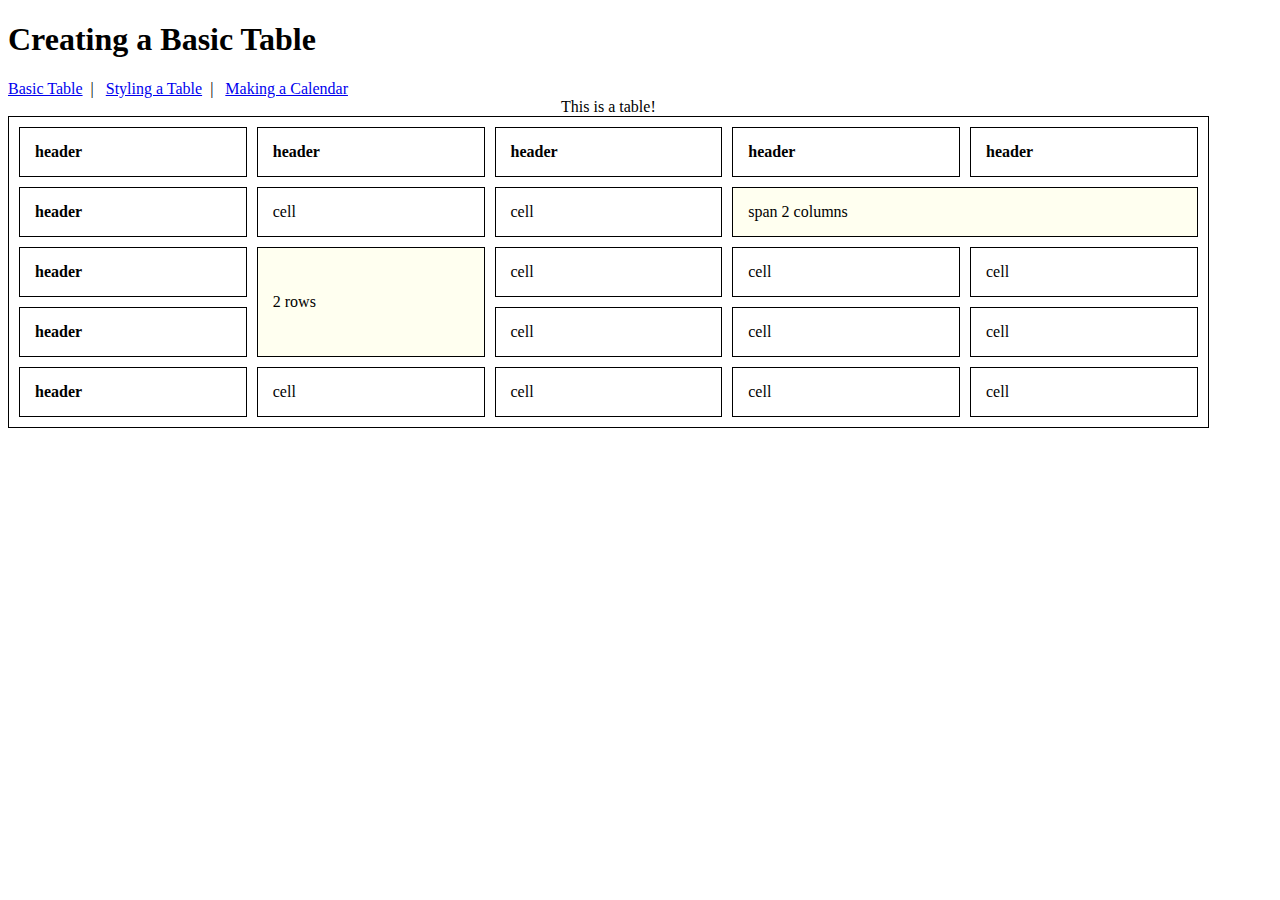
==== index.html @ 286671cb "Add files via upload" ====
<!DOCTYPE html>
<html>

<head>
    <title>Creating a Basic Table</title>
    <link rel="stylesheet" href="style.css">
    <style>
        table {
            width: 95%;
            border-spacing: 10px;
        }
        
        th {
            text-align: left;
        }
        
        table,
        td,
        th {
            border: 1px solid black;
        }
        
        td,
        th {
            padding: 15px;
        }
    </style>

</head>

<body>
    <div class="container">
        <header>
            <h1>
            Creating a Basic Table
            
            </h1>
            <nav>
                <a href="index.html">Basic Table</a>&nbsp;&nbsp;|&nbsp;&nbsp;
                <a href="table2.html">Styling a Table</a>&nbsp;&nbsp;|&nbsp;&nbsp;
                <a href="table3.html">Making a Calendar</a>
            </nav>
        </header>
        <main>
            <table>
                <caption>This is a table!</caption>
                <tr>
                    <th> header</th>
                    <th> header</th>
                    <th> header</th>
                    <th> header</th>
                    <th> header</th>
                </tr>
                <tr>
                    <th> header</th>
                    <td> cell</td>
                    <td> cell</td>
                    <td colspan="2" style="background:ivory;"> span 2 columns</td>
                </tr>
                <tr>
                    <th> header</th>
                    <td rowspan="2" style="background:ivory;"> 2 rows</td>
                    <td> cell</td>
                    <td> cell</td>
                    <td> cell</td>
                </tr>
                <tr>
                    <th> header</th>
                    <td> cell</td>
                    <td> cell</td>
                    <td> cell</td>

                </tr>
                <tr>
                    <th> header</th>
                    <td> cell</td>
                    <td> cell</td>
                    <td> cell</td>
                    <td> cell</td>
                </tr>



            </table>




        </main>



    </div>
    <!-- end container -->


</body>



</html>
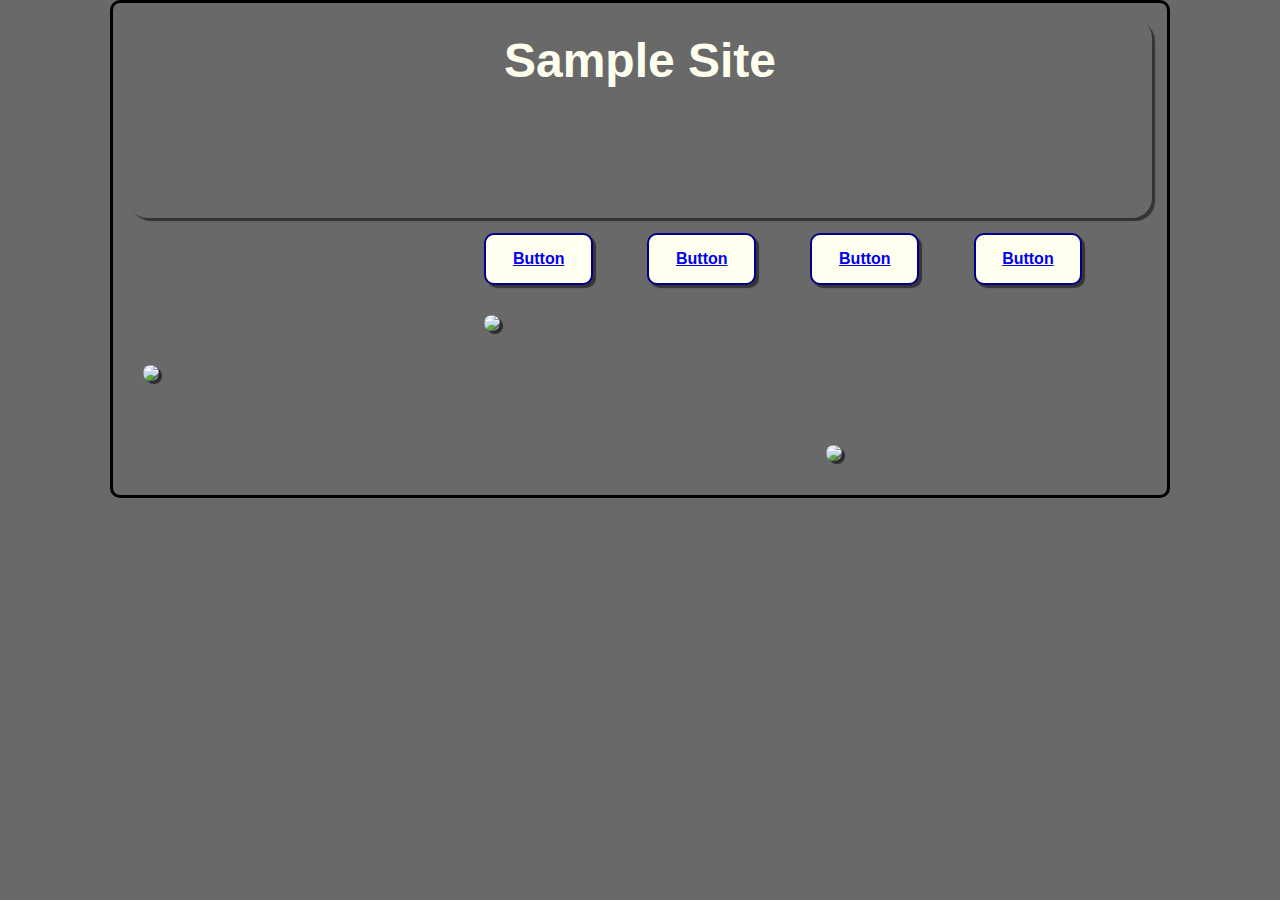
==== commit 32c1d02d: "Add files via upload" ====
--- a/index.html
+++ b/index.html
@@ -2,100 +2,53 @@
 <html>
 
 <head>
-    <title>Creating a Basic Table</title>
+    <title>Intro to responsive design</title>
     <link rel="stylesheet" href="style.css">
-    <style>
-        table {
-            width: 95%;
-            border-spacing: 10px;
-        }
-        
-        th {
-            text-align: left;
-        }
-        
-        table,
-        td,
-        th {
-            border: 1px solid black;
-        }
-        
-        td,
-        th {
-            padding: 15px;
-        }
-    </style>
-
+    <meta name="viewport" content="width=device-width, initial-scale=1.0, minimum-scale=1.0">
 </head>
 
 <body>
-    <div class="container">
-        <header>
-            <h1>
-            Creating a Basic Table
-            
-            </h1>
-            <nav>
-                <a href="index.html">Basic Table</a>&nbsp;&nbsp;|&nbsp;&nbsp;
-                <a href="table2.html">Styling a Table</a>&nbsp;&nbsp;|&nbsp;&nbsp;
-                <a href="table3.html">Making a Calendar</a>
-            </nav>
-        </header>
-        <main>
-            <table>
-                <caption>This is a table!</caption>
-                <tr>
-                    <th> header</th>
-                    <th> header</th>
-                    <th> header</th>
-                    <th> header</th>
-                    <th> header</th>
-                </tr>
-                <tr>
-                    <th> header</th>
-                    <td> cell</td>
-                    <td> cell</td>
-                    <td colspan="2" style="background:ivory;"> span 2 columns</td>
-                </tr>
-                <tr>
-                    <th> header</th>
-                    <td rowspan="2" style="background:ivory;"> 2 rows</td>
-                    <td> cell</td>
-                    <td> cell</td>
-                    <td> cell</td>
-                </tr>
-                <tr>
-                    <th> header</th>
-                    <td> cell</td>
-                    <td> cell</td>
-                    <td> cell</td>
+    <div id="container">
+        <div class="row">
+            <div class="col-12" id="masthead">
+                <h1>Sample Site</h1>
+            </div>
 
-                </tr>
-                <tr>
-                    <th> header</th>
-                    <td> cell</td>
-                    <td> cell</td>
-                    <td> cell</td>
-                    <td> cell</td>
-                </tr>
+        </div>
 
 
 
-            </table>
+        <div class="row">
+            <div class="col-4"></div>
+            <div class="col-8">
+                <div class="row">
+                    <!-- The contents of each row must add up to 12 -->
+                    <div class="col-2 button"><a href="#">Button</a></div>
+                    <div class="col-1">&nbsp;</div>
+                    <div class="col-2 button"><a href="#">Button</a></div>
+                    <div class="col-1">&nbsp;</div>
+                    <div class="col-2 button"><a href="#">Button</a></div>
+                    <div class="col-1">&nbsp;</div>
+                    <div class="col-2 button"><a href="#">Button</a></div>
+                    <div class="col-1">&nbsp;</div>
+                </div>
 
+            </div>
 
+        </div>
 
-
-        </main>
-
-
-
+        <div class="row">
+            <div class="col-4"></div>
+            <div class="col-4"><img src="images/rambo3.jpg" /></div>
+            <div class="col-4"></div>
+        </div>
+        <div class="row">
+            <div class="col-4"><img src="images/rambo5.jpg" /></div>
+            <div class="col-4"> </div>
+            <div class="col-4"><img src="images/rambo2.jpg" style="margin-top:5em;" /></div>
+        </div>
     </div>
-    <!-- end container -->
-
 
 </body>
 
-
-
 </html>--- a/style.css
+++ b/style.css
@@ -0,0 +1,130 @@
+@viewport {
+    width: device-width;
+}
+
+* {
+    box-sizing: border-box;
+    padding: 0;
+    margin: 0;
+}
+
+body {
+    font-family: arial, sans-serif;
+    background-color: dimgray;
+}
+
+#container {
+    max-width: 1060px;
+    margin: 0 auto;
+    border: 3px solid black;
+    border-radius: 10px;
+    padding: 15px;
+}
+
+
+/* for mobile */
+
+h1,
+h2 {
+    text-align: center;
+}
+
+[class*="col-"] {
+    width: 100%;
+    float: left;
+    padding: 15px;
+}
+
+@media only screen and (min-width:768px) {
+    /* For Desktop */
+    .col-1 {
+        width: 8.33%;
+    }
+    .col-2 {
+        width: 16.66%;
+    }
+    .col-3 {
+        width: 25%;
+    }
+    .col-4 {
+        width: 33.33%;
+    }
+    .col-5 {
+        width: 41.66%;
+    }
+    .col-6 {
+        width: 50%;
+    }
+    .col-7 {
+        width: 58.33%;
+    }
+    .col-8 {
+        width: 66.66%;
+    }
+    .col-9 {
+        width: 75%;
+    }
+    .col-10 {
+        width: 83.33%;
+    }
+    .col-11 {
+        width: 91.66%;
+    }
+    .col-12 {
+        width: 100%;
+    }
+}
+
+.row:after {
+    content: "";
+    clear: both;
+    display: block;
+}
+
+img {
+    max-width: 100%;
+    border-radius: 10px;
+    box-shadow: 3px 3px 1px 0px rgba(0, 0, 0, 0.6);
+    height: auto;
+}
+
+@media only screen and(orientation: landscape) {
+    body {
+        background-color: lightblue;
+    }
+}
+
+.button {
+    box-shadow: 3px 3px 1px 0px rgba(0, 0, 0, 0.5);
+    border: 2px solid darkblue;
+    border-radius: 10px;
+    background: ivory;
+    color: darkblue;
+    font-weight: bold;
+    text-align: center;
+}
+
+a .button {
+    text-decoration: none;
+}
+
+a .button:hover {
+    background: darkblue;
+    color: ivory;
+}
+
+a .button:visited {
+    background: lightgrey;
+    border: cadetblue;
+}
+
+#masthead {
+    background: url(images/rambo4.jpg);
+    background-size: cover;
+    background-repeat: no-repeat;
+    box-shadow: 3px 3px 1px 0px rgba(0, 0, 0, 0.5);
+    min-height: 200px;
+    border-radius: 20px;
+    color: ivory;
+    font-size: 1.5em;
+}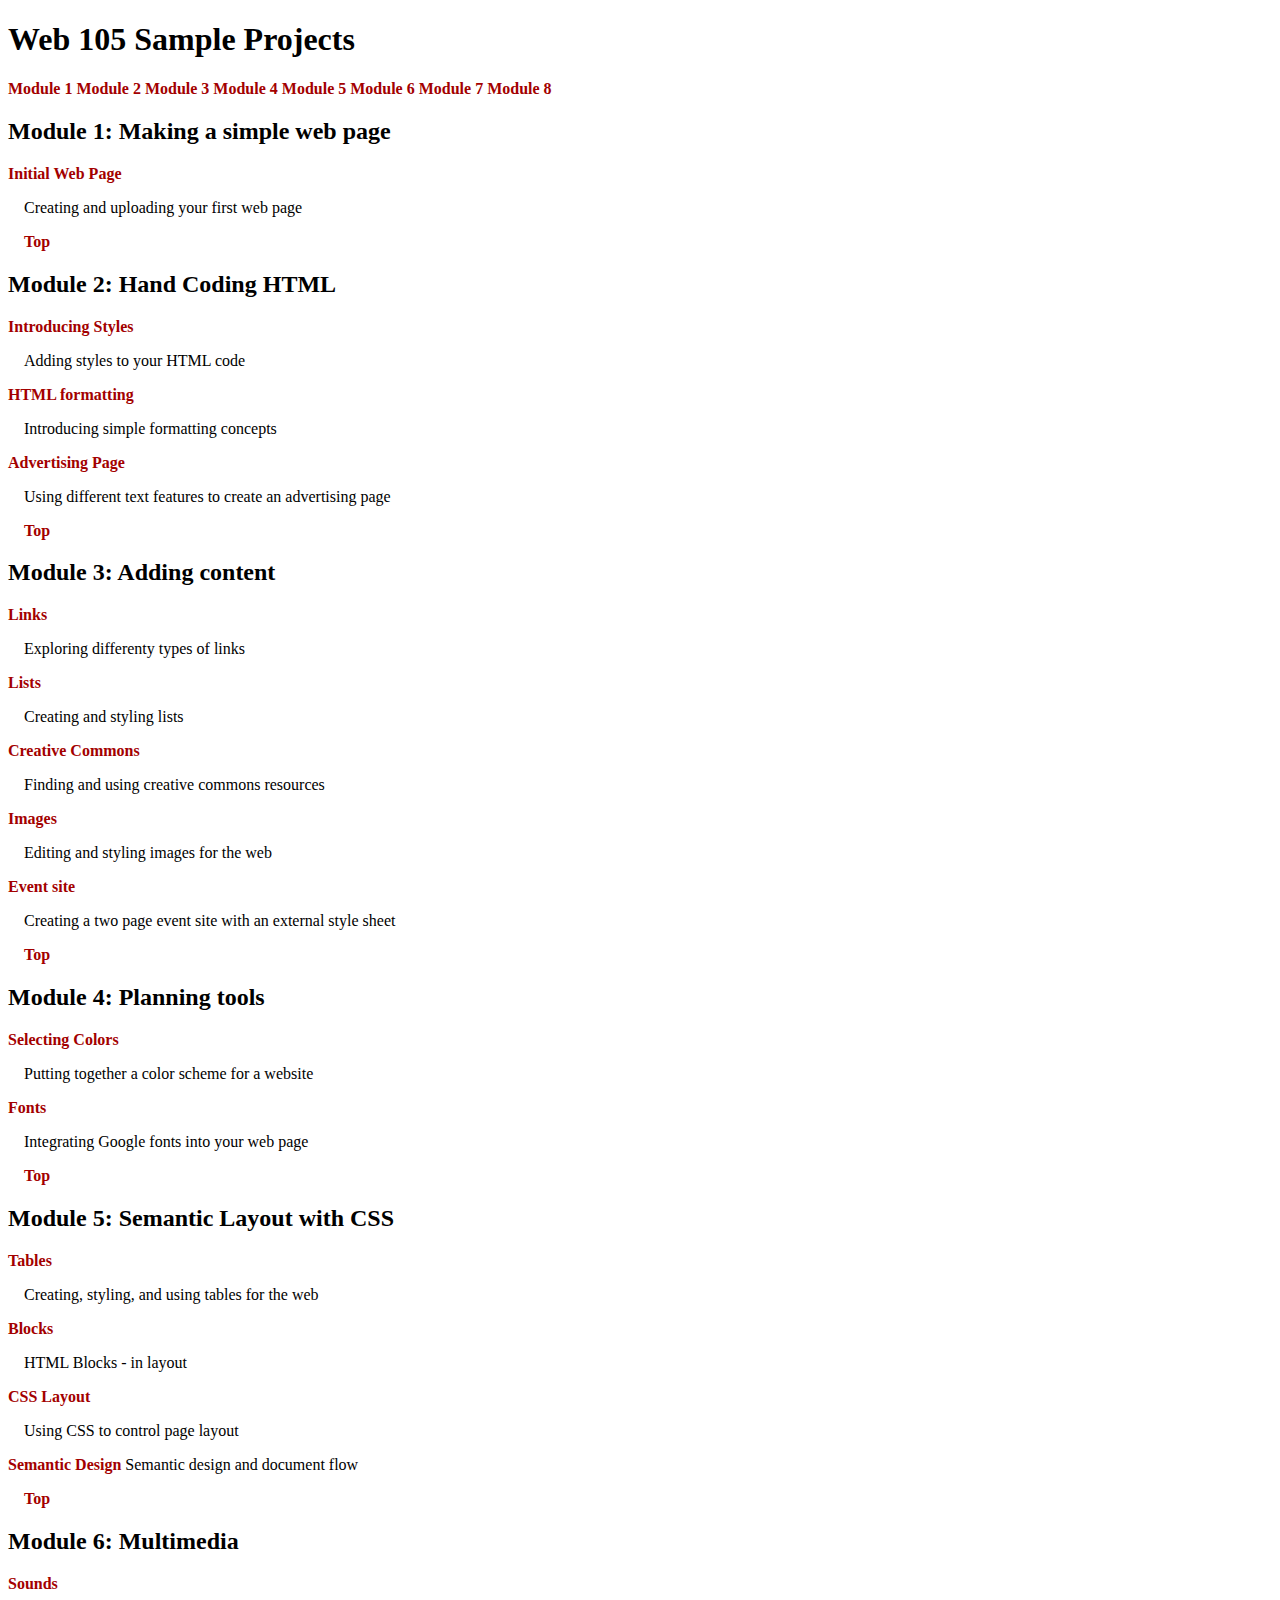
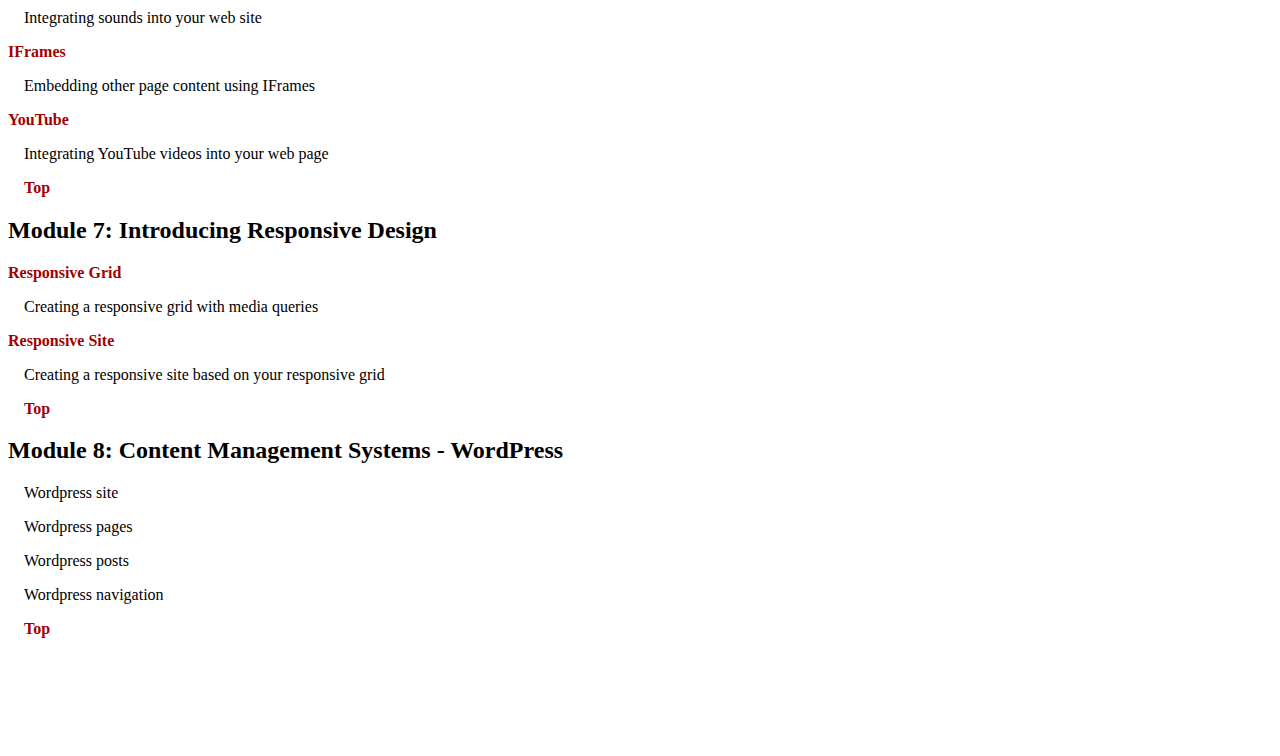
==== commit 7eb05e21: "Update index.html" ====
--- a/index.html
+++ b/index.html
@@ -1,54 +1,186 @@
 <!DOCTYPE html>
-<html>
+<html lang="en">
 
 <head>
-    <title>Intro to responsive design</title>
-    <link rel="stylesheet" href="style.css">
+    <title>Web 105 Project Samples</title>
+    <meta charset="utf-8">
+
+    <meta name="description" content="Web 105 Sample Projects McHenry County College">
     <meta name="viewport" content="width=device-width, initial-scale=1.0, minimum-scale=1.0">
+
+
+    <link rel="stylesheet" href="https://fonts.googleapis.com/css?family=Roboto:regular,bold,italic,thin,light,bolditalic,black,medium&amp;lang=en">
+
+    <link rel="stylesheet" href="https://code.getmdl.io/1.1.3/material.blue_grey-red.min.css" />
+    <link rel="stylesheet" href="styles.css">
+
 </head>
 
 <body>
-    <div id="container">
-        <div class="row">
-            <div class="col-12" id="masthead">
-                <h1>Sample Site</h1>
-            </div>
 
+    <!-- Uses a header that scrolls with the text, rather than staying
+  locked at the top -->
+    <header class="container">
+
+        <h1>Web 105 Sample Projects</h1>
+
+
+        <nav>
+            <a href="#mod1">Module 1</a>
+            <a href="#mod2">Module 2</a>
+            <a href="#mod3">Module 3</a>
+            <a href="#mod4">Module 4</a>
+            <a href="#mod5">Module 5</a>
+            <a href="#mod6">Module 6</a>
+            <a href="#mod7">Module 7</a>
+            <a href="#mod8">Module 8</a>
+        </nav>
+
+
+    </header>
+
+    <main>
+        <div class="container">
+
+            <h2 id="mod1">Module 1: Making a simple web page</h2>
+
+            <a href="initial/index.html">Initial Web Page</a>
+            <p> Creating and uploading your first web page</p>
+
+            <p><a href="#top">Top</a></p>
+        </div>
+
+
+        <div class="container">
+            <h2 id="mod2">Module 2: Hand Coding HTML</h2>
+
+            <a href="styles/index.html">Introducing Styles</a>
+            <p>Adding styles to your HTML code</p>
+
+            <a href="formatting/index.html">HTML formatting</a>
+            <p>Introducing simple formatting concepts</p>
+
+
+            <a href="advertising/index.html">Advertising Page</a>
+            <p>Using different text features to create an advertising page</p>
+
+            <p><a href="#top">Top</a>
+            </p>
         </div>
 
 
 
-        <div class="row">
-            <div class="col-4"></div>
-            <div class="col-8">
-                <div class="row">
-                    <!-- The contents of each row must add up to 12 -->
-                    <div class="col-2 button"><a href="#">Button</a></div>
-                    <div class="col-1">&nbsp;</div>
-                    <div class="col-2 button"><a href="#">Button</a></div>
-                    <div class="col-1">&nbsp;</div>
-                    <div class="col-2 button"><a href="#">Button</a></div>
-                    <div class="col-1">&nbsp;</div>
-                    <div class="col-2 button"><a href="#">Button</a></div>
-                    <div class="col-1">&nbsp;</div>
-                </div>
 
-            </div>
 
+        <div class="container">
+            <h2 id="mod3">Module 3: Adding content</h2>
+
+            <a href="links/index.html">Links</a>
+            <p>Exploring differenty types of links</p>
+
+            <a href="lists/index.html">Lists</a>
+            <p>Creating and styling lists</p>
+
+
+            <a href="commons/index.html">Creative Commons</a>
+            <p>Finding and using creative commons resources</p>
+
+            <a href="images/index.html">Images</a>
+            <p>Editing and styling images for the web</p>
+
+
+            <a href="event/index.html">Event site</a>
+            <p>Creating a two page event site with an external style sheet</p>
+            <p><a href="#top">Top</a></p>
         </div>
 
-        <div class="row">
-            <div class="col-4"></div>
-            <div class="col-4"><img src="images/rambo3.jpg" /></div>
-            <div class="col-4"></div>
+
+
+
+        <div class="container">
+
+            <h2 id="mod4">Module 4: Planning tools</h2>
+
+            <a href="selecting-colors/index.html">Selecting Colors</a>
+            <p>Putting together a color scheme for a website</p>
+
+
+
+            <a href="fonts/index.html">Fonts</a>
+            <p>Integrating Google fonts into your web page</p>
+
+            <p><a href="#top">Top</a></p>
         </div>
-        <div class="row">
-            <div class="col-4"><img src="images/rambo5.jpg" /></div>
-            <div class="col-4"> </div>
-            <div class="col-4"><img src="images/rambo2.jpg" style="margin-top:5em;" /></div>
+
+
+
+        <div class="container">
+            <h2 id="mod5">Module 5: Semantic Layout with CSS</h2>
+
+
+            <a href="tables/index.html">Tables</a>
+            <p>Creating, styling, and using tables for the web</p>
+
+
+            <a href="blocks/index.html">Blocks</a>
+            <p>HTML Blocks - in layout</p>
+
+
+            <a href="layout/index.html">CSS Layout</a>
+            <p>Using CSS to control page layout</p>
+
+
+            <a href="semantic/index.html">Semantic Design</a>
+            <span class="mdl-list__item-sub-title">Semantic design and document flow</span>
+
+            <p><a href="#top">Top</a></p>
         </div>
-    </div>
 
+
+
+
+        <div class="container">
+            <h2 id="mod6">Module 6: Multimedia </h2>
+
+            <a href="sound/index.html">Sounds</a>
+            <p>Integrating sounds into your web site</p>
+
+
+
+            <a href="iframe/index.html">IFrames</a>
+            <p>Embedding other page content using IFrames</p>
+
+
+
+            <a href="youtube/index.html">YouTube</a>
+            <p>Integrating YouTube videos into your web page</p>
+
+
+
+            <p><a href="#top">Top</a></p>
+        </div>
+
+        <div class="container">
+            <h2 id="mod7">Module 7: Introducing Responsive Design</h2>
+
+            <a href="responsive-grid/index.html">Responsive Grid</a>
+            <p>Creating a responsive grid with media queries</p>
+            <a href="responsive-site/index.html">Responsive Site</a>
+            <p>Creating a responsive site based on your responsive grid</p>
+            <p><a href="#top">Top</a></p>
+        </div>
+
+        <div class="container">
+            <h2 id="mod8">Module 8: Content Management Systems - WordPress</h2>
+            <p>Wordpress site</p>
+            <p>Wordpress pages</p>
+            <p>Wordpress posts</p>
+            <p>Wordpress navigation</p>
+            <p><a href="#top">Top</a></p>
+        </div>
+        <p>&nbsp;</p>
+        <p>&nbsp;</p>
+        <p>&nbsp;</p>
+    </main>
+    <script defer src="https://code.getmdl.io/1.1.3/material.min.js"></script>
 </body>
-
-</html>--- a/styles.css
+++ b/styles.css
@@ -0,0 +1,35 @@
+/* Palette generated by Material Palette - materialpalette.com/blue-grey/red */
+/* line 11, C:/Users/meriw/WebstormProjects/web105-2016/styles.scss */
+.demo-card-wide.mdl-card {
+  width: 95%;
+  max-width: 960px;
+  margin: 10px auto; }
+
+/* line 18, C:/Users/meriw/WebstormProjects/web105-2016/styles.scss */
+header .mdl-card__title {
+  color: #fff;
+  height: 176px;
+  background: url("web.png");
+  background-repeat: no-repeat;
+  background-position: right;
+  background-color: #455A64; }
+
+/* line 28, C:/Users/meriw/WebstormProjects/web105-2016/styles.scss */
+a {
+  color: #A30000;
+  text-decoration: none;
+  font-weight: 800; }
+
+/* line 34, C:/Users/meriw/WebstormProjects/web105-2016/styles.scss */
+a:hover {
+  text-decoration: underline; }
+
+/* line 38, C:/Users/meriw/WebstormProjects/web105-2016/styles.scss */
+a:visited {
+  color: #727272; }
+
+/* line 42, C:/Users/meriw/WebstormProjects/web105-2016/styles.scss */
+p {
+  padding-left: 1em; }
+
+/*# sourceMappingURL=styles.css.map */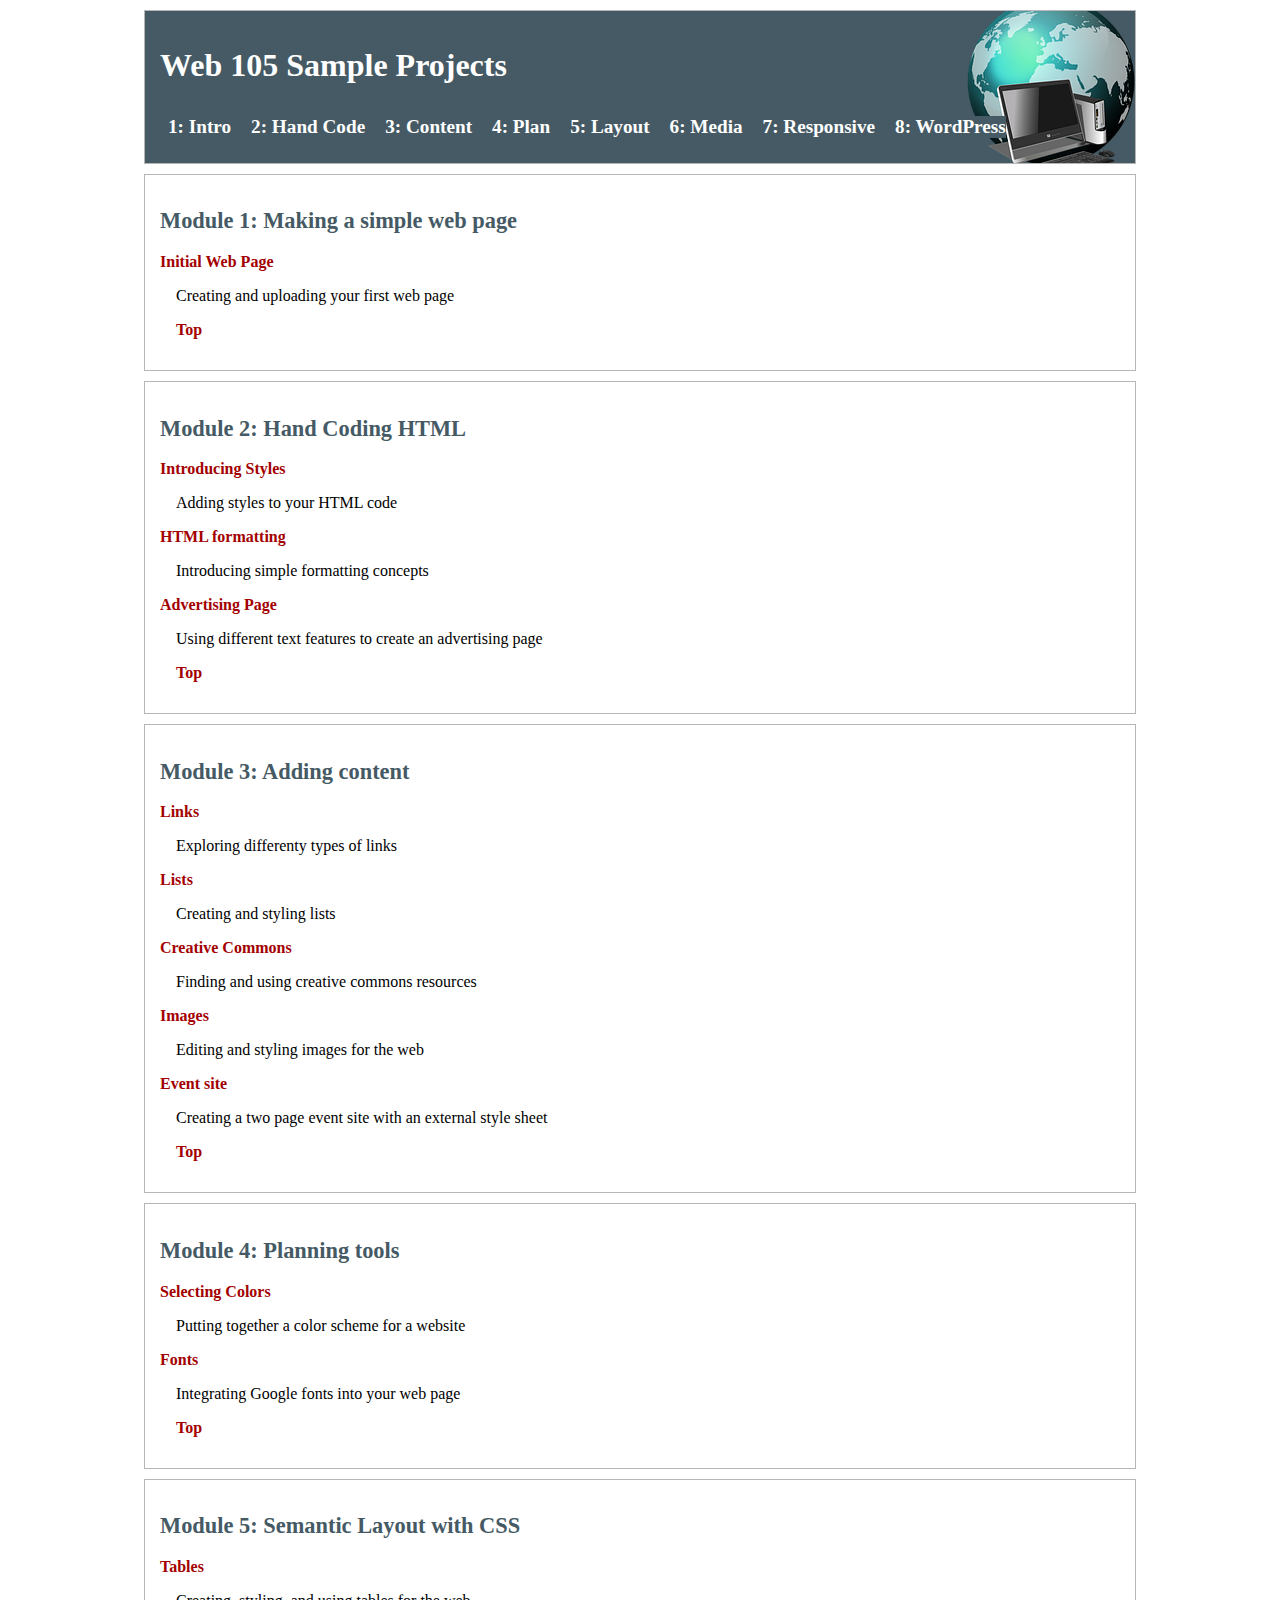
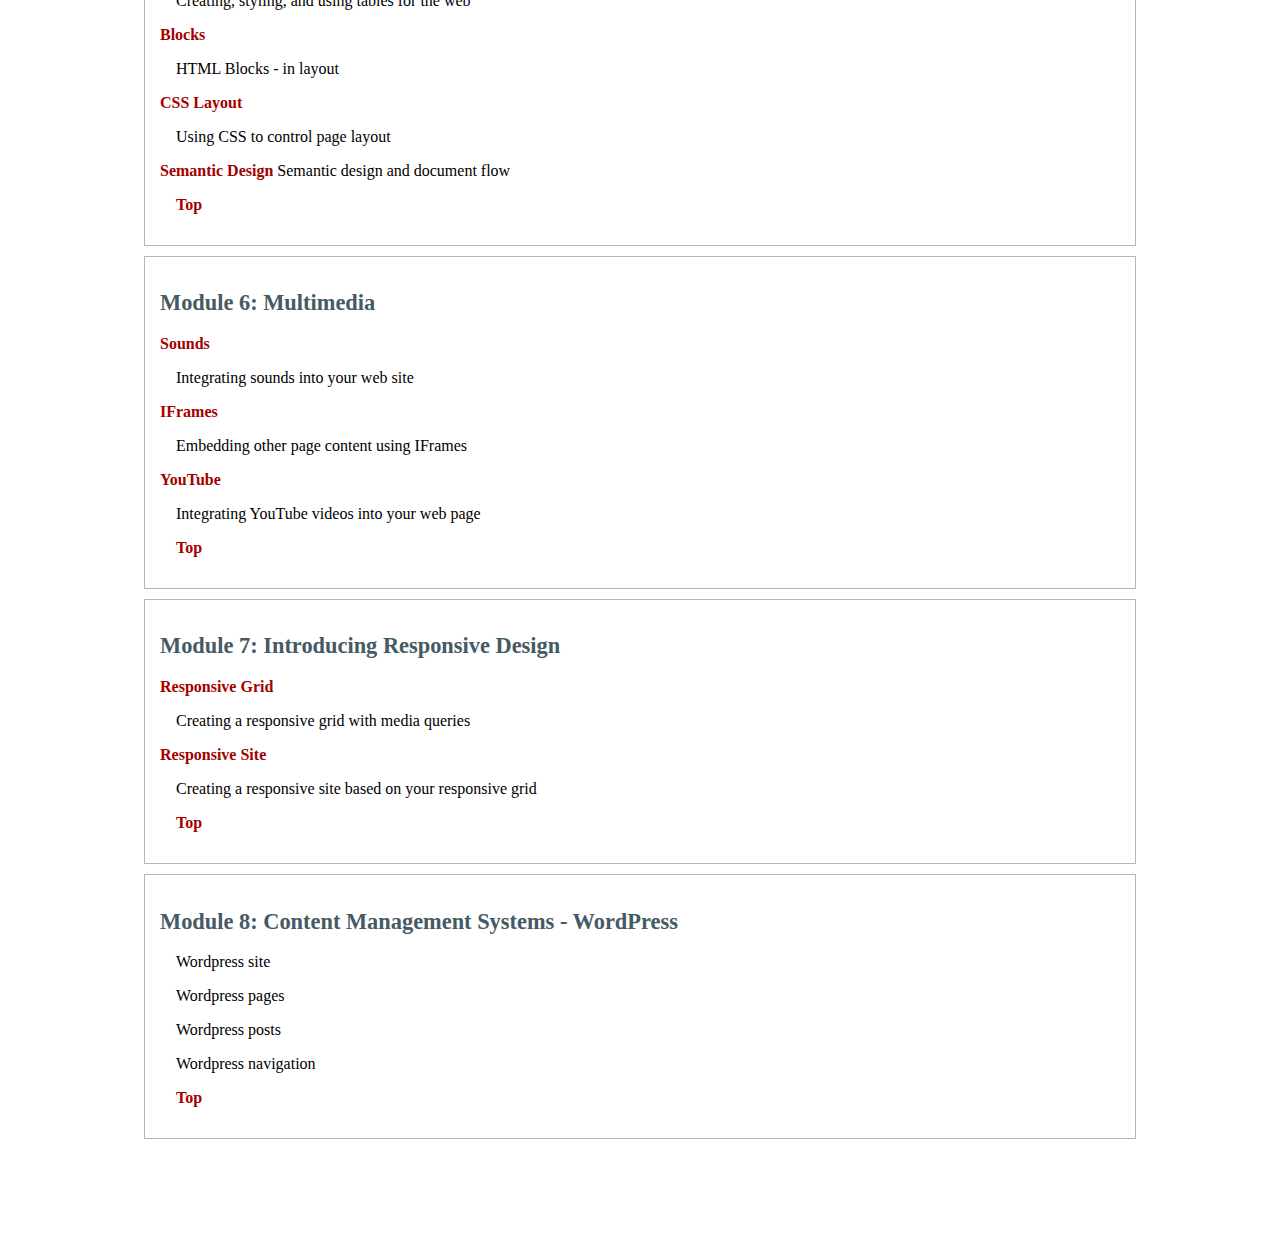
==== commit 11a57de4: "Fixing top navigation" ====
--- a/index.html
+++ b/index.html
@@ -1,186 +1,186 @@
-<!DOCTYPE html>
-<html lang="en">
-
-<head>
-    <title>Web 105 Project Samples</title>
-    <meta charset="utf-8">
-
-    <meta name="description" content="Web 105 Sample Projects McHenry County College">
-    <meta name="viewport" content="width=device-width, initial-scale=1.0, minimum-scale=1.0">
-
-
-    <link rel="stylesheet" href="https://fonts.googleapis.com/css?family=Roboto:regular,bold,italic,thin,light,bolditalic,black,medium&amp;lang=en">
-
-    <link rel="stylesheet" href="https://code.getmdl.io/1.1.3/material.blue_grey-red.min.css" />
-    <link rel="stylesheet" href="styles.css">
-
-</head>
-
-<body>
-
-    <!-- Uses a header that scrolls with the text, rather than staying
-  locked at the top -->
-    <header class="container">
-
-        <h1>Web 105 Sample Projects</h1>
-
-
-        <nav>
-            <a href="#mod1">Module 1</a>
-            <a href="#mod2">Module 2</a>
-            <a href="#mod3">Module 3</a>
-            <a href="#mod4">Module 4</a>
-            <a href="#mod5">Module 5</a>
-            <a href="#mod6">Module 6</a>
-            <a href="#mod7">Module 7</a>
-            <a href="#mod8">Module 8</a>
-        </nav>
-
-
-    </header>
-
-    <main>
-        <div class="container">
-
-            <h2 id="mod1">Module 1: Making a simple web page</h2>
-
-            <a href="initial/index.html">Initial Web Page</a>
-            <p> Creating and uploading your first web page</p>
-
-            <p><a href="#top">Top</a></p>
-        </div>
-
-
-        <div class="container">
-            <h2 id="mod2">Module 2: Hand Coding HTML</h2>
-
-            <a href="styles/index.html">Introducing Styles</a>
-            <p>Adding styles to your HTML code</p>
-
-            <a href="formatting/index.html">HTML formatting</a>
-            <p>Introducing simple formatting concepts</p>
-
-
-            <a href="advertising/index.html">Advertising Page</a>
-            <p>Using different text features to create an advertising page</p>
-
-            <p><a href="#top">Top</a>
-            </p>
-        </div>
-
-
-
-
-
-        <div class="container">
-            <h2 id="mod3">Module 3: Adding content</h2>
-
-            <a href="links/index.html">Links</a>
-            <p>Exploring differenty types of links</p>
-
-            <a href="lists/index.html">Lists</a>
-            <p>Creating and styling lists</p>
-
-
-            <a href="commons/index.html">Creative Commons</a>
-            <p>Finding and using creative commons resources</p>
-
-            <a href="images/index.html">Images</a>
-            <p>Editing and styling images for the web</p>
-
-
-            <a href="event/index.html">Event site</a>
-            <p>Creating a two page event site with an external style sheet</p>
-            <p><a href="#top">Top</a></p>
-        </div>
-
-
-
-
-        <div class="container">
-
-            <h2 id="mod4">Module 4: Planning tools</h2>
-
-            <a href="selecting-colors/index.html">Selecting Colors</a>
-            <p>Putting together a color scheme for a website</p>
-
-
-
-            <a href="fonts/index.html">Fonts</a>
-            <p>Integrating Google fonts into your web page</p>
-
-            <p><a href="#top">Top</a></p>
-        </div>
-
-
-
-        <div class="container">
-            <h2 id="mod5">Module 5: Semantic Layout with CSS</h2>
-
-
-            <a href="tables/index.html">Tables</a>
-            <p>Creating, styling, and using tables for the web</p>
-
-
-            <a href="blocks/index.html">Blocks</a>
-            <p>HTML Blocks - in layout</p>
-
-
-            <a href="layout/index.html">CSS Layout</a>
-            <p>Using CSS to control page layout</p>
-
-
-            <a href="semantic/index.html">Semantic Design</a>
-            <span class="mdl-list__item-sub-title">Semantic design and document flow</span>
-
-            <p><a href="#top">Top</a></p>
-        </div>
-
-
-
-
-        <div class="container">
-            <h2 id="mod6">Module 6: Multimedia </h2>
-
-            <a href="sound/index.html">Sounds</a>
-            <p>Integrating sounds into your web site</p>
-
-
-
-            <a href="iframe/index.html">IFrames</a>
-            <p>Embedding other page content using IFrames</p>
-
-
-
-            <a href="youtube/index.html">YouTube</a>
-            <p>Integrating YouTube videos into your web page</p>
-
-
-
-            <p><a href="#top">Top</a></p>
-        </div>
-
-        <div class="container">
-            <h2 id="mod7">Module 7: Introducing Responsive Design</h2>
-
-            <a href="responsive-grid/index.html">Responsive Grid</a>
-            <p>Creating a responsive grid with media queries</p>
-            <a href="responsive-site/index.html">Responsive Site</a>
-            <p>Creating a responsive site based on your responsive grid</p>
-            <p><a href="#top">Top</a></p>
-        </div>
-
-        <div class="container">
-            <h2 id="mod8">Module 8: Content Management Systems - WordPress</h2>
-            <p>Wordpress site</p>
-            <p>Wordpress pages</p>
-            <p>Wordpress posts</p>
-            <p>Wordpress navigation</p>
-            <p><a href="#top">Top</a></p>
-        </div>
-        <p>&nbsp;</p>
-        <p>&nbsp;</p>
-        <p>&nbsp;</p>
-    </main>
-    <script defer src="https://code.getmdl.io/1.1.3/material.min.js"></script>
-</body>
+<!DOCTYPE html>
+<html lang="en">
+
+<head>
+    <title>Web 105 Project Samples</title>
+    <meta charset="utf-8">
+
+    <meta name="description" content="Web 105 Sample Projects McHenry County College">
+    <meta name="viewport" content="width=device-width, initial-scale=1.0, minimum-scale=1.0">
+
+
+    <link rel="stylesheet" href="https://fonts.googleapis.com/css?family=Roboto:regular,bold,italic,thin,light,bolditalic,black,medium&amp;lang=en">
+
+    <link rel="stylesheet" href="https://code.getmdl.io/1.1.3/material.blue_grey-red.min.css" />
+    <link rel="stylesheet" href="styles.css">
+
+</head>
+
+<body>
+
+    <!-- Uses a header that scrolls with the text, rather than staying
+  locked at the top -->
+    <header class="container">
+
+        <h1>Web 105 Sample Projects</h1>
+
+
+        <nav>
+            <a href="#mod1">1: Intro</a>
+            <a href="#mod2">2: Hand Code</a>
+            <a href="#mod3">3: Content</a>
+            <a href="#mod4">4: Plan</a>
+            <a href="#mod5">5: Layout</a>
+            <a href="#mod6">6: Media</a>
+            <a href="#mod7">7: Responsive</a>
+            <a href="#mod8">8: WordPress</a>
+        </nav>
+
+
+    </header>
+
+    <main>
+        <div class="container">
+
+            <h2 id="mod1">Module 1: Making a simple web page</h2>
+
+            <a href="initial/index.html">Initial Web Page</a>
+            <p> Creating and uploading your first web page</p>
+
+            <p><a href="#top">Top</a></p>
+        </div>
+
+
+        <div class="container">
+            <h2 id="mod2">Module 2: Hand Coding HTML</h2>
+
+            <a href="styles/index.html">Introducing Styles</a>
+            <p>Adding styles to your HTML code</p>
+
+            <a href="formatting/index.html">HTML formatting</a>
+            <p>Introducing simple formatting concepts</p>
+
+
+            <a href="advertising/index.html">Advertising Page</a>
+            <p>Using different text features to create an advertising page</p>
+
+            <p><a href="#top">Top</a>
+            </p>
+        </div>
+
+
+
+
+
+        <div class="container">
+            <h2 id="mod3">Module 3: Adding content</h2>
+
+            <a href="links/index.html">Links</a>
+            <p>Exploring differenty types of links</p>
+
+            <a href="lists/index.html">Lists</a>
+            <p>Creating and styling lists</p>
+
+
+            <a href="commons/index.html">Creative Commons</a>
+            <p>Finding and using creative commons resources</p>
+
+            <a href="images/index.html">Images</a>
+            <p>Editing and styling images for the web</p>
+
+
+            <a href="event/index.html">Event site</a>
+            <p>Creating a two page event site with an external style sheet</p>
+            <p><a href="#top">Top</a></p>
+        </div>
+
+
+
+
+        <div class="container">
+
+            <h2 id="mod4">Module 4: Planning tools</h2>
+
+            <a href="selecting-colors/index.html">Selecting Colors</a>
+            <p>Putting together a color scheme for a website</p>
+
+
+
+            <a href="fonts/index.html">Fonts</a>
+            <p>Integrating Google fonts into your web page</p>
+
+            <p><a href="#top">Top</a></p>
+        </div>
+
+
+
+        <div class="container">
+            <h2 id="mod5">Module 5: Semantic Layout with CSS</h2>
+
+
+            <a href="tables/index.html">Tables</a>
+            <p>Creating, styling, and using tables for the web</p>
+
+
+            <a href="blocks/index.html">Blocks</a>
+            <p>HTML Blocks - in layout</p>
+
+
+            <a href="layout/index.html">CSS Layout</a>
+            <p>Using CSS to control page layout</p>
+
+
+            <a href="semantic/index.html">Semantic Design</a>
+            <span class="mdl-list__item-sub-title">Semantic design and document flow</span>
+
+            <p><a href="#top">Top</a></p>
+        </div>
+
+
+
+
+        <div class="container">
+            <h2 id="mod6">Module 6: Multimedia </h2>
+
+            <a href="sound/index.html">Sounds</a>
+            <p>Integrating sounds into your web site</p>
+
+
+
+            <a href="iframe/index.html">IFrames</a>
+            <p>Embedding other page content using IFrames</p>
+
+
+
+            <a href="youtube/index.html">YouTube</a>
+            <p>Integrating YouTube videos into your web page</p>
+
+
+
+            <p><a href="#top">Top</a></p>
+        </div>
+
+        <div class="container">
+            <h2 id="mod7">Module 7: Introducing Responsive Design</h2>
+
+            <a href="responsive-grid/index.html">Responsive Grid</a>
+            <p>Creating a responsive grid with media queries</p>
+            <a href="responsive-site/index.html">Responsive Site</a>
+            <p>Creating a responsive site based on your responsive grid</p>
+            <p><a href="#top">Top</a></p>
+        </div>
+
+        <div class="container">
+            <h2 id="mod8">Module 8: Content Management Systems - WordPress</h2>
+            <p>Wordpress site</p>
+            <p>Wordpress pages</p>
+            <p>Wordpress posts</p>
+            <p>Wordpress navigation</p>
+            <p><a href="#top">Top</a></p>
+        </div>
+        <p>&nbsp;</p>
+        <p>&nbsp;</p>
+        <p>&nbsp;</p>
+    </main>
+    <script defer src="https://code.getmdl.io/1.1.3/material.min.js"></script>
+</body>--- a/styles.css
+++ b/styles.css
@@ -1,35 +1,60 @@
 /* Palette generated by Material Palette - materialpalette.com/blue-grey/red */
 /* line 11, C:/Users/meriw/WebstormProjects/web105-2016/styles.scss */
-.demo-card-wide.mdl-card {
-  width: 95%;
-  max-width: 960px;
-  margin: 10px auto; }
-
-/* line 18, C:/Users/meriw/WebstormProjects/web105-2016/styles.scss */
-header .mdl-card__title {
+header {
   color: #fff;
-  height: 176px;
+  height: auto;
   background: url("web.png");
   background-repeat: no-repeat;
   background-position: right;
   background-color: #455A64; }
+  /* line 18, C:/Users/meriw/WebstormProjects/web105-2016/styles.scss */
+  header h1 {
+    color: white; }
+  /* line 21, C:/Users/meriw/WebstormProjects/web105-2016/styles.scss */
+  header a {
+    display: inline-block;
+    margin: 10px 8px;
+    color: white;
+    font-weight: 700;
+    font-size: 1.2em;
+    background-color: #455A64;
+    text-decoration: none; }
+  /* line 30, C:/Users/meriw/WebstormProjects/web105-2016/styles.scss */
+  header a:hover {
+    text-decoration: underline; }
+  /* line 33, C:/Users/meriw/WebstormProjects/web105-2016/styles.scss */
+  header a:visited {
+    color: white; }
 
-/* line 28, C:/Users/meriw/WebstormProjects/web105-2016/styles.scss */
+/* line 38, C:/Users/meriw/WebstormProjects/web105-2016/styles.scss */
 a {
   color: #A30000;
   text-decoration: none;
   font-weight: 800; }
 
-/* line 34, C:/Users/meriw/WebstormProjects/web105-2016/styles.scss */
+/* line 44, C:/Users/meriw/WebstormProjects/web105-2016/styles.scss */
 a:hover {
   text-decoration: underline; }
 
-/* line 38, C:/Users/meriw/WebstormProjects/web105-2016/styles.scss */
+/* line 48, C:/Users/meriw/WebstormProjects/web105-2016/styles.scss */
 a:visited {
   color: #727272; }
 
-/* line 42, C:/Users/meriw/WebstormProjects/web105-2016/styles.scss */
+/* line 52, C:/Users/meriw/WebstormProjects/web105-2016/styles.scss */
 p {
   padding-left: 1em; }
 
+/* line 56, C:/Users/meriw/WebstormProjects/web105-2016/styles.scss */
+.container {
+  max-width: 960px;
+  border: 1px solid #B6B6B6;
+  padding: 15px;
+  margin: 10px auto; }
+
+/* line 63, C:/Users/meriw/WebstormProjects/web105-2016/styles.scss */
+h2 {
+  font-size: 1.4em;
+  color: #455A64;
+  font-weight: 600; }
+
 /*# sourceMappingURL=styles.css.map */